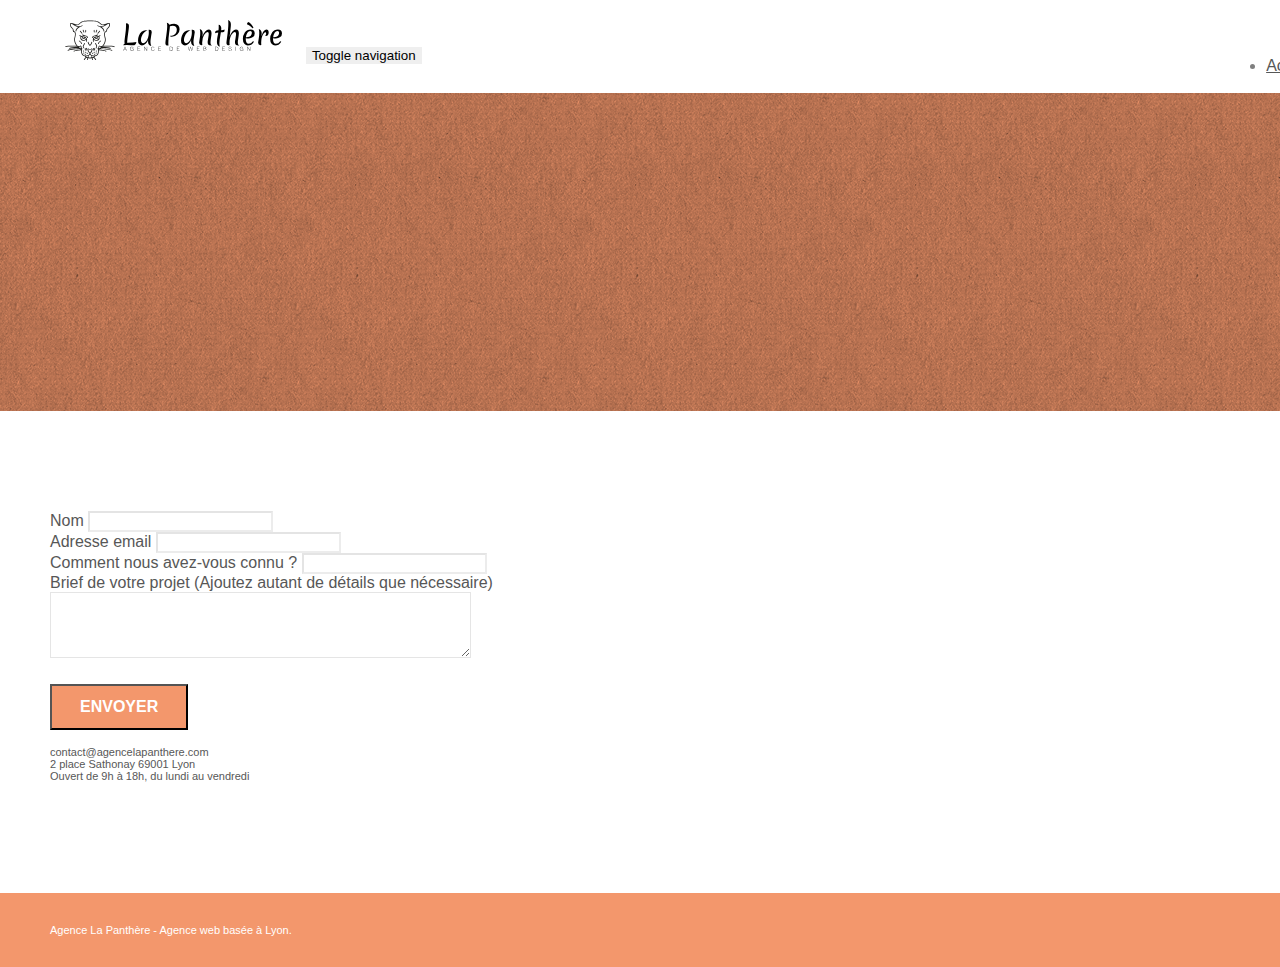
==== page2.html @ b612efb1 "projet4" ====
<!doctype html>
<html lang="Default">
<head>
    <meta charset="utf-8">
    <meta name="keywords" content="">
    <meta name="description" content="">
    <meta name="viewport" content="width=device-width, initial-scale=1.0, viewport-fit=cover">
    <link rel="shortcut icon" type="image/png" href="favicon.jpg">
    
	<link rel="stylesheet" type="text/css" href="./css/bootstrap.min.css">
	<link rel="stylesheet" type="text/css" href="style.css">
	<link rel="stylesheet" type="text/css" href="./css/font-awesome.min.css">
	<link rel="stylesheet" type="text/css" href="./css/et-line.min.css">
	
    
	<script src="./js/jquery-2.1.0.min.js"></script>
	<script src="./js/bootstrap.min.js"></script>
	<script src="./js/blocs.min.js"></script>
	<script src="./js/jqBootstrapValidation.js"></script>
	<script src="./js/formHandler.js"></script>
    <title>page2</title>

    
<!-- Analytics -->
 
<!-- Analytics END -->
    
</head>
<body>
<!-- Principal conteneur -->
<div class="page-container">
    
<!-- bloc-0 -->
<div class="bloc bgc-white l-bloc " id="bloc-0">
	<div class="container bloc-sm">
		<nav class="navbar row">
			<div class="navbar-header">
				<a class="navbar-brand" href="index.html"><img src="img/agence-la-panthere-monochrome.svg" alt="atlanta web design logo" height="40" /></a>
				<button id="nav-toggle" type="button" class="ui-navbar-toggle navbar-toggle" data-toggle="collapse" data-target=".navbar-1">
					<span class="sr-only">Toggle navigation</span><span class="icon-bar"></span><span class="icon-bar"></span><span class="icon-bar"></span>
				</button>
			</div>
			<div class="collapse navbar-collapse navbar-1 special-dropdown-nav">
				<ul class="site-navigation nav navbar-nav">
					<li>
						<a href="index.html">Accueil</a>
					</li>
					<li>
					</li>
					<li>
						<a href="page2.html">page2 &gt;</a>
					</li>
				</ul>
			</div>
		</nav>
	</div>
</div>
<!-- bloc-0 END -->

<!-- bloc-6 -->
<div class="bloc bg-dots-bg bg-repeat bgc-atomic-tangerine d-bloc bloc-bg-texture texture-paper" id="bloc-6">
	<div class="container bloc-lg">
		<div class="row">
			<div class="col-sm-12">
				<h1 class="text-center hero-bloc-text tc-white">
					Parlons web design !
				</h1>
				<p class="text-center mg-lg tc-white tight-width-whitespace">
					Nous sommes ravis que vous souhaitiez collaborer avec notre agence.<br>
					Parlez-nous de votre projet en complétant le formulaire ci-dessous.
				</p>
			</div>
		</div>
	</div>
</div>
<!-- bloc-6 END -->

<!-- bloc-7 -->
<div class="bloc bgc-white l-bloc" id="bloc-7">
	<div class="container bloc-lg">
		<div class="row">
			<div class="col-sm-6">
				<form id="form_1" novalidate success-msg="Your message has been sent." fail-msg="Sorry it seems that our mail server is not responding, Sorry for the inconvenience!">
					<div class="form-group">
						<label>
							Nom
						</label>
						<input id="name" class="form-control" required />
					</div>
					<div class="form-group">
						<label>
							Adresse email
						</label>
						<input id="email" class="form-control" type="email" required />
					</div>
					<div class="form-group">
						<label>
							Comment nous avez-vous connu ?
						</label>
						<input class="form-control" type="email" required id="input_504" />
					</div>
					<div class="form-group">
						<label>
							Brief de votre projet (Ajoutez autant de détails que nécessaire)<br>
						</label><textarea id="message" class="form-control" rows="4" cols="50" required></textarea>
					</div> 
					<button class="bloc-button btn btn-lg btn-block cta-hero btn-atomic-tangerine" type="submit">
						Envoyer
					</button>
				</form>
			</div>
			<div class="col-sm-6">
				<p>
					contact@agencelapanthere.com<br>2 place Sathonay 69001 Lyon<br>Ouvert de 9h à 18h, du lundi au vendredi<br>
				</p>
			</div>
		</div>
	</div>
</div>
<!-- bloc-7 END -->

<!-- ScrollToTop Button -->
<a class="bloc-button btn btn-d scrollToTop" onclick="scrollToTarget('1')"><span class="fa fa-chevron-up"></span></a>
<!-- ScrollToTop Button END-->


<!-- Footer - bloc-8 -->
<div class="bloc bgc-atomic-tangerine d-bloc" id="bloc-8">
	<div class="container bloc-sm">
		<div class="row">
			<div class="col-sm-12">
				<p class="text-center white">
					Agence La Panthère - Agence web basée à Lyon.<br>
				</p>
				<div class="row row-no-gutters social">
					<div class="col-sm-3">
						<div class="text-center">
							<a class="social" href="index.html"><span class="fa fa-twitter icon-md"></span></a>
						</div>
					</div>
					<div class="col-sm-3">
						<div class="text-center">
							<a class="social" href="index.html"><span class="fa fa-facebook icon-md"></span></a>
						</div>
					</div>
					<div class="col-sm-3">
						<div class="text-center">
							<a class="social" href="index.html"><span class="fa fa-dribbble icon-md"></span></a>
						</div>
					</div>
					<div class="col-sm-3">
						<div class="text-center">
							<a class="social" href="index.html"><span class="fa fa-instagram icon-md"></span></a>
						</div>
					</div>
				</div>
			</div>
		</div>
	</div>
</div>
<!-- Footer - bloc-8 END -->

</div>
<!-- Principal conteneur END -->
    

</body>
</html>
---- style.css ----
body {
    margin: 0;
    padding: 0;
    background: #FFF;
    overflow-x: hidden;
    -webkit-font-smoothing: antialiased;
    -moz-osx-font-smoothing: grayscale;
}

a,
button {
    transition: all .3s ease-in-out;
    outline: none!important;
}

a:hover {
    text-decoration: none;
    cursor: pointer;
}

#page-loading-blocs-notifaction {
    position: fixed;
    top: 0;
    bottom: 0;
    width: 100%;
    z-index: 100000;
    background: #FFFFFF url("img/pageload-spinner.gif") no-repeat center center;
}

.bloc {
    width: 100%;
    clear: both;
    background: 50% 50% no-repeat;
    padding: 0 50px;
    -webkit-background-size: cover;
    -moz-background-size: cover;
    -o-background-size: cover;
    background-size: cover;
    position: relative;
}

.bloc .container {
    padding-left: 0;
    padding-right: 0;
}

.bloc-lg {
    padding: 100px 50px;
}

.bloc-md {
    padding: 50px;
}

.bloc-sm {
    padding: 20px 50px;
}

.bg-center,
.bg-l-edge,
.bg-r-edge,
.bg-t-edge,
.bg-b-edge,
.bg-tl-edge,
.bg-bl-edge,
.bg-tr-edge,
.bg-br-edge,
.bg-repeat {
    -webkit-background-size: auto!important;
    -moz-background-size: auto!important;
    -o-background-size: auto!important;
    background-size: auto!important;
}

.bg-repeat {
    background: repeat;
}

.bg-t-edge {
    background: top no-repeat;
}

.bloc-bg-texture::before {
    content: "";
    background-size: 2px 2px;
    position: absolute;
    top: 0;
    bottom: 0;
    left: 0;
    right: 0;
}

.texture-paper::before {
    background: url("img/texture-paper.png");
    background-size: 280px 280px;
}

.b-parallax {
    background-attachment: fixed;
}

.d-bloc {
    color: rgba(255, 255, 255, .7);
}

.d-bloc button:hover {
    color: rgba(255, 255, 255, .9);
}

.d-bloc .icon-round,
.d-bloc .icon-square,
.d-bloc .icon-rounded,
.d-bloc .icon-semi-rounded-a,
.d-bloc .icon-semi-rounded-b {
    border-color: rgba(255, 255, 255, .9);
}

.d-bloc .divider-h span {
    border-color: rgba(255, 255, 255, .2);
}

.d-bloc .a-btn,
.d-bloc .navbar a,
.d-bloc .navbar-brand,
.d-bloc a .icon-sm,
.d-bloc a .icon-md,
.d-bloc a .icon-lg,
.d-bloc a .icon-xl,
.d-bloc h1 a,
.d-bloc h2 a,
.d-bloc h3 a,
.d-bloc h4 a,
.d-bloc h5 a,
.d-bloc h6 a,
.d-bloc p a {
    color: rgba(255, 255, 255, .6);
}

.d-bloc .a-btn:hover,
.d-bloc .navbar a:hover,
.d-bloc .navbar-brand:hover,
.d-bloc a:hover .icon-sm,
.d-bloc a:hover .icon-md,
.d-bloc a:hover .icon-lg,
.d-bloc a:hover .icon-xl,
.d-bloc h1 a:hover,
.d-bloc h2 a:hover,
.d-bloc h3 a:hover,
.d-bloc h4 a:hover,
.d-bloc h5 a:hover,
.d-bloc h6 a:hover,
.d-bloc p a:hover {
    color: rgba(255, 255, 255, 1);
}

.d-bloc .navbar-toggle .icon-bar {
    background: rgba(255, 255, 255, 1);
}

.d-bloc .btn-wire,
.d-bloc .btn-wire:hover {
    color: rgba(255, 255, 255, 1);
    border-color: rgba(255, 255, 255, 1);
}

.d-bloc .panel {
    color: rgba(0, 0, 0, .5);
}

.d-bloc .panel button:hover {
    color: rgba(0, 0, 0, .7);
}

.d-bloc .panel icon {
    border-color: rgba(0, 0, 0, .7);
}

.d-bloc .panel .divider-h span {
    border-color: rgba(0, 0, 0, .1);
}

.d-bloc .panel .a-btn {
    color: rgba(0, 0, 0, .6);
}

.d-bloc .panel .a-btn:hover {
    color: rgba(0, 0, 0, 1);
}

.d-bloc .panel .btn-wire,
.d-bloc .panel .btn-wire:hover {
    color: rgba(0, 0, 0, .7);
    border-color: rgba(0, 0, 0, .3);
}

.d-bloc .panel,
.l-bloc {
    color: rgba(0, 0, 0, .5);
}

.d-bloc .panel button:hover,
.l-bloc button:hover {
    color: rgba(0, 0, 0, .7);
}

.l-bloc .icon-round,
.l-bloc .icon-square,
.l-bloc .icon-rounded,
.l-bloc .icon-semi-rounded-a,
.l-bloc .icon-semi-rounded-b {
    border-color: rgba(0, 0, 0, .7);
}

.d-bloc .panel .divider-h span,
.l-bloc .divider-h span {
    border-color: rgba(0, 0, 0, .1);
}

.d-bloc .panel .a-btn,
.l-bloc .a-btn,
.l-bloc .navbar a,
.l-bloc .navbar-brand,
.l-bloc a .icon-sm,
.l-bloc a .icon-md,
.l-bloc a .icon-lg,
.l-bloc a .icon-xl,
.l-bloc h1 a,
.l-bloc h2 a,
.l-bloc h3 a,
.l-bloc h4 a,
.l-bloc h5 a,
.l-bloc h6 a,
.l-bloc p a {
    color: rgba(0, 0, 0, .6);
}

.d-bloc .panel .a-btn:hover,
.l-bloc .a-btn:hover,
.l-bloc .navbar a:hover,
.l-bloc .navbar-brand:hover,
.l-bloc a:hover .icon-sm,
.l-bloc a:hover .icon-md,
.l-bloc a:hover .icon-lg,
.l-bloc a:hover .icon-xl,
.l-bloc h1 a:hover,
.l-bloc h2 a:hover,
.l-bloc h3 a:hover,
.l-bloc h4 a:hover,
.l-bloc h5 a:hover,
.l-bloc h6 a:hover,
.l-bloc p a:hover {
    color: rgba(0, 0, 0, 1);
}

.l-bloc .navbar-toggle .icon-bar {
    color: rgba(0, 0, 0, .6);
}

.d-bloc .panel .btn-wire,
.d-bloc .panel .btn-wire:hover,
.l-bloc .btn-wire,
.l-bloc .btn-wire:hover {
    color: rgba(0, 0, 0, .7);
    border-color: rgba(0, 0, 0, .3);
}

.voffset {
    margin-top: 30px;
}

.voffset-lg {
    margin-top: 80px;
}

.row-no-gutters {
    margin-right: 0;
    margin-left: 0;
}

.row.row-no-gutters > [class^="col-"],
.row.row-no-gutters > [class*=" col-"] {
    padding-right: 0;
    padding-left: 0;
}

#bloc-1-hero h1 {
    font-size: 32px;
}

.navbar {
    margin-bottom: 0;
    z-index: 1;
}

.navbar-brand {
    height: auto;
    padding: 3px 15px;
    font-size: 25px;
    font-weight: normal;
    font-weight: 600;
    line-height: 44px;
}

.navbar-brand img {
    max-height: 200px;
    margin: 0 5px 0 0;
    display: inline;
}

.navbar-brand img[src$=svg] {
    min-width: 100px;
}

.nav-center .navbar-brand img {
    margin: 0;
}

.navbar .nav {
    padding-top: 2px;
    margin-right: -16px;
    float: right;
    z-index: 1;
}

.nav > li {
    float: left;
    margin-top: 4px;
    font-size: 16px;
}

.navbar-nav .open .dropdown-menu > li > a {
    text-align: inherit;
}

.nav > li a:hover,
.nav > li a:focus {
    background: transparent;
}

.navbar-toggle {
    margin: 10px 10px 0 0;
    border: 0px;
}

.navbar-toggle:hover {
    background: transparent!important;
}

.navbar-toggle .icon-bar {
    background-color: rgba(0, 0, 0, .5);
    width: 26px;
}

.nav-invert .navbar .nav {
    float: left;
}

.nav-invert .navbar-header,
.nav-invert .navbar-brand {
    float: right;
    position: relative;
    z-index: 2;
}

@media (min-width: 768px) {
    .site-navigation {
        position: absolute;
        top: 50%;
        right: 20px;
        transform: translate(0, -50%);
        -webkit-transform: translateY(-50%);
    }
    .nav > li .dropdown-menu a,
    .nav > li .dropdown-menu a:hover {
        color: #484848;
    }
    .nav-invert .site-navigation {
        left: 0;
        right: 0;
    }
    .nav-center {
        text-align: center;
    }
    .nav-center .navbar-header {
        width: 100%;
    }
    .nav-center .navbar-header,
    .nav-center .navbar-brand,
    .nav-center .nav > li {
        float: none;
        display: inline-block;
    }
    .nav-center .site-navigation {
        position: relative;
        width: 100%;
        right: 0;
        margin-right: 0px;
        margin-top: 20px;
    }
    .nav-center.mini-nav .navbar-toggle {
        float: none;
        margin: 10px auto 0;
    }
}

.nav > li > .dropdown a {
    background: none!important;
    display: block;
    padding: 14px 15px;
}

nav .caret {
    margin: 0 5px;
}

.dropdown-menu .dropdown-menu {
    top: -8px;
    left: 100%;
}

.dropdown-menu .dropmenu-flow-right {
    top: 100%;
    left: 0;
    margin-left: -1px;
    border-top-left-radius: 0;
    border-top-right-radius: 0;
}

.dropdown-menu .dropdown span {
    border: 4px solid black;
    border-top-color: transparent;
    border-right-color: transparent;
    border-bottom-color: transparent;
    margin: 6px -5px 0 0!important;
    float: right;
}

.mg-md {
    margin-top: 10px;
    margin-bottom: 20px;
}

.mg-lg {
    margin-top: 10px;
    margin-bottom: 40px;
}

.btn {
    margin: 0 5px 5px 0;
}

.btn.pull-right {
    margin: 0 0 5px 5px;
}

.btn-d,
.btn-d:hover,
.btn-d:focus {
    color: #FFF;
    background: rgba(0, 0, 0, .3);
}

button {
    outline: none!important;
}

.btn-rd {
    border-radius: 40px;
}

.btn-clean {
    border: 1px solid rgba(0, 0, 0, .08);
    border-bottom-color: rgba(0, 0, 0, .1);
    text-shadow: 0 1px 0 rgba(0, 0, 1, .1);
    box-shadow: 0 1px 3px rgba(0, 0, 1, .25), inset 0 1px 0 0 rgba(255, 255, 255, .15);
}

.icon-md {
    font-size: 30px!important;
}

.icon-lg {
    font-size: 60px!important;
}

.sm-shadow {
    text-shadow: 0 1px 2px rgba(0, 0, 0, .3);
}

.panel-sq,
.panel-sq .panel-heading,
.panel-sq .panel-footer {
    border-radius: 0;
}

.panel-rd {
    border-radius: 30px;
}

.panel-rd .panel-heading {
    border-radius: 29px 29px 0 0;
}

.panel-rd .panel-footer {
    border-radius: 0 0 29px 29px;
}

.form-control {
    border-color: rgba(0, 0, 0, .1);
    box-shadow: none;
}

.scrollToTop {
    width: 40px;
    height: 40px;
    position: fixed;
    bottom: 20px;
    right: 20px;
    opacity: 0;
    z-index: 500;
    transition: all .3s ease-in-out;
}

.scrollToTop span {
    margin-top: 6px;
}

.showScrollTop {
    font-size: 14px;
    opacity: 1;
}

a[data-lightbox] {
    position: relative;
    display: block;
    text-align: center;
}

a[data-lightbox]:hover::before {
    content: "+";
    font-family: "HelveticaNeue-Light", "Helvetica Neue Light", "Helvetica Neue", Helvetica, Arial;
    font-size: 32px;
    width: 50px;
    height: 50px;
    margin-left: -25px;
    border-radius: 50%;
    background: rgba(0, 0, 0, .6);
    color: #FFF;
    font-weight: 100;
    z-index: 1;
    position: absolute;
    top: 50%;
    transform: translateY(-50%);
    -webkit-transform: translateY(-50%);
}

a[data-lightbox]:hover img {
    opacity: 0.6;
    -webkit-animation-fill-mode: none;
    animation-fill-mode: none;
}

#lightbox-modal {
    display: flex;
    align-items: center;
}

#lightbox-modal .modal-dialog {
    width: 90%;
    max-width: 900px;
    margin: 0 auto 0;
}

#lightbox-modal .modal-dialog img {
    max-height: 90vh;
    margin: 0 auto;
}

.lightbox-caption {
    padding: 20px;
    color: #FFF;
    background: rgba(0, 0, 0, .5);
    position: absolute;
    left: 15px;
    right: 15px;
    bottom: 5px;
}

.close-lightbox {
    color: #FFF;
    font-size: 30px;
    position: absolute;
    top: 20px;
    right: 20px;
    z-index: 20;
    background: rgba(0, 0, 0, .5);
    border: none;
    line-height: 30px;
    padding: 0 9px 5px;
    opacity: 0.3;
}

.close-lightbox:hover,
.next-lightbox:hover,
.prev-lightbox:hover {
    opacity: 1.0;
    color: #FFF;
}

.next-lightbox,
.prev-lightbox {
    font-size: 20px;
    color: rgba(255, 255, 255, .9);
    background: rgba(0, 0, 0, .5);
    transition: all .2s ease-in-out;
    position: absolute;
    top: 45%;
    z-index: 1;
    opacity: 0.4;
}

.next-lightbox {
    padding: 6px 8px 1px 13px;
    right: 25px;
}

.prev-lightbox {
    padding: 6px 13px 1px 10px;
    left: 25px;
}

.snapshot-lb .modal-body {
    padding-bottom: 45px;
}

.snapshot-lb .lightbox-caption {
    padding: 0;
    color: rgba(0, 0, 0, .5);
    background: none;
}

h1,
h2,
h3,
h4,
h5,
h6,
p,
label,
.btn,
a {
    font-family: "helvetica";
    font-weight: 400;
    color: #575757!important;
}

.container {
    max-width: 1000px;
}

.hero-bloc-text {
    font-size: 38px;
}

.hero-bloc-text-sub {
    font-size: 36px;
}

.statement-bloc-text {
    line-height: 26px;
    font-style: italic;
    font-size: 20px;
    text-align: center;
    font-weight: lighter;
    max-width: 520px;
    margin: auto auto auto auto;
}

p {
    font-size: 11px;
}

.tight-width-whitespace {
    max-width: 600px;
    margin: auto auto auto auto;
}

.h1 {
    font-size: 20px;
    font-family: "Open Sans";
}

.cta-hero {
    margin-top: 22px;
    color: #FFFFFF!important;
    text-transform: uppercase;
    padding: 12px 28px 12px 28px;
    font-size: 16px;
    font-weight: 700;
}

.social {
    max-width: 400px;
    margin: auto auto auto auto;
}

h2 {
    font-size: 22px;
    line-height: 1.4em;
}

h3 {
    font-size: 15px;
    text-transform: uppercase;
    font-weight: 700;
    color: #333333!important;
}

.med-width-whitespace {
    max-width: 800px;
    margin: auto auto auto auto;
    box-shadow: 0px 0px 0px #000000;
}

h1 {
    color: #333333!important;
}

h4 {
    color: #333333!important;
}

.icons {
    margin-bottom: 14px;
    margin-top: 24px;
}

.white {
    color: #FFFFFF!important;
}

.portfolio-thumb {
    margin-bottom: 24px;
}

.portfolio-row {
    margin-bottom: 44px;
    margin-top: 50px;
}

.avatar {
    box-shadow: 0px 4px 9px rgba(0, 0, 0, 0.3);
}

.black-background {
    background-color: rgba(165, 147, 99, 0.7);
    padding: 40px 40px 40px 40px;
}

.bold-link {
    font-weight: 900;
    text-decoration: underline!important;
}

.bgc-white {
    background-color: #FFFFFF;
}

.bgc-dark-slate-blue {
    background-color: #364577;
}

.bgc-atomic-tangerine {
    background-color: #F3976C;
}

.tc-white {
    color: #F3976C!important;
}

.btn-atomic-tangerine {
    background: #F3976C;
    color: #FFFFFF!important;
}

.btn-atomic-tangerine:hover {
    background: #c27956!important;
    color: #FFFFFF!important;
}

.ltc-white {
    color: #FFFFFF!important;
}

.ltc-white:hover {
    color: #cccccc!important;
}

.ltc-atomic-tangerine {
    color: #F3976C!important;
}

.ltc-atomic-tangerine:hover {
    color: #c27956!important;
}

.icon-dark-slate-blue {
    color: #364577!important;
    border-color: #364577!important;
}

.bg-dots-bg {
    background-image: url("img/dots-bg.png");
}

.bg-lines-h2-bg {
    background-image: url("img/lines-h2-bg.png");
}

.bg-banniere {
    background-image: url("img/agence-la-panthere.jpg");
}

.bg-presentation {
    background-image: url("img/image-de-presentation.bmp");
}

@media (max-width: 1024px) {
    .bloc {
        padding-left: 20px;
        padding-right: 20px;
    }
    .bloc.full-width-bloc,
    .bloc-tile-2.full-width-bloc .container,
    .bloc-tile-3.full-width-bloc .container,
    .bloc-tile-4.full-width-bloc .container {
        padding-left: 0;
        padding-right: 0;
    }
}

@media (max-width: 992px) and (min-width: 768px) {
    .navbar .nav {
        max-width: 80%
    }
    .nav-center.navbar .nav {
        max-width: 100%
    }
}

@media only screen and (min-device-width: 768px) and (max-device-width: 1024px) and (orientation: landscape) {
    .b-parallax {
        background-attachment: scroll;
    }
}

@media only screen and (min-device-width: 1024px) and (max-device-width: 1366px) and (-webkit-min-device-pixel-ratio: 1.5) {
    .b-parallax {
        background-attachment: scroll;
    }
}

@media (max-width: 991px) {
    .container {
        width: 100%;
    }
    .b-parallax {
        background-attachment: scroll;
    }
    .page-container,
    #hero-bloc {
        overflow-x: hidden;
        position: relative;
    }
    .bloc {
        padding-left: constant(safe-area-inset-left);
        padding-right: constant(safe-area-inset-right);
    }
    .bloc-group,
    .bloc-group .bloc {
        display: block;
        width: 100%;
    }
    .bloc-fill-screen .fill-bloc-top-edge,
    .bloc-fill-screen .fill-bloc-bottom-edge {
        padding: 0 20px;
        padding-left: constant(safe-area-inset-left);
        padding-right: constant(safe-area-inset-right);
    }
}

@media (max-width: 767px) {
    .page-container {
        overflow-x: hidden;
        position: relative;
    }
    h1,
    h2,
    h3,
    h4,
    h5,
    h6,
    p,
    #disqus_thread {
        padding-left: 10px!important;
        padding-right: 10px!important;
    }
    .b-parallax {
        background-attachment: scroll;
    }
    .navbar .nav {
        padding-top: 0;
        border-top: 1px solid rgba(0, 0, 0, .2);
        float: none!important;
    }
    .navbar.row {
        margin-left: 0;
        margin-right: 0;
    }
    .site-navigation {
        position: inherit;
        transform: none;
        -webkit-transform: none;
        -ms-transform: none;
    }
    .nav > li {
        margin-top: 0;
        border-bottom: 1px solid rgba(0, 0, 0, .1);
        background: rgba(0, 0, 0, .05);
        text-align: left;
        padding-left: 15px;
        width: 100%;
    }
    .nav > li:hover {
        background: rgba(0, 0, 0, .08);
    }
    .dropdown .dropdown a .caret {
        float: none;
        margin: 5px 0 0 10px!important;
        border: 4px solid black;
        border-bottom-color: transparent;
        border-right-color: transparent;
        border-left-color: transparent;
    }
    #hero-bloc .navbar .nav {
        background: rgba(0, 0, 0, .8);
    }
    #hero-bloc .navbar .nav a {
        color: rgba(255, 255, 255, .6);
    }
    .hero {
        padding: 50px 0;
    }
    .hero-nav {
        left: -1px;
        right: -1px;
    }
    .navbar-collapse {
        padding: 0;
        overflow-x: hidden;
        -webkit-box-shadow: none;
        box-shadow: none;
    }
    .navbar-brand img {
        max-height: 40px;
        width: auto;
    }
    .nav-invert .navbar-header {
        float: none;
        width: 100%;
    }
    .nav-invert .navbar-toggle {
        float: left;
        margin-left: 10px;
    }
    .bloc {
        padding-left: 0;
        padding-right: 0;
    }
    .bloc-xxl,
    .bloc-xl,
    .bloc-lg {
        padding: 40px 0;
    }
    .bloc-sm,
    .bloc-md {
        padding-left: 0;
        padding-right: 0;
    }
    .bloc-tile-2 .container,
    .bloc-tile-3 .container,
    .bloc-tile-4 .container,
    .bloc-fill-screen .fill-bloc-top-edge,
    .bloc-fill-screen .fill-bloc-bottom-edge {
        padding-left: 0;
        padding-right: 0;
    }
    .a-block {
        padding: 0 10px;
    }
    .btn-dwn {
        display: none;
    }
    .voffset {
        margin-top: 5px;
    }
    .voffset-md {
        margin-top: 20px;
    }
    .voffset-lg {
        margin-top: 30px;
    }
    form {
        padding: 5px;
    }
    .close-lightbox {
        display: inline-block;
    }
    .blocsapp-device-iphone5 {
        background-size: 216px 425px;
        padding-top: 60px;
        width: 216px;
        height: 425px;
    }
    .blocsapp-device-iphone5 img {
        width: 180px;
        height: 320px;
    }
}

@media (max-width: 400px) {
    .bloc {
        padding-left: 0;
        padding-right: 0;
    }
}

@media (max-width: 767px) {
    .bloc-mob-center-text {
        text-align: center;
    }
}
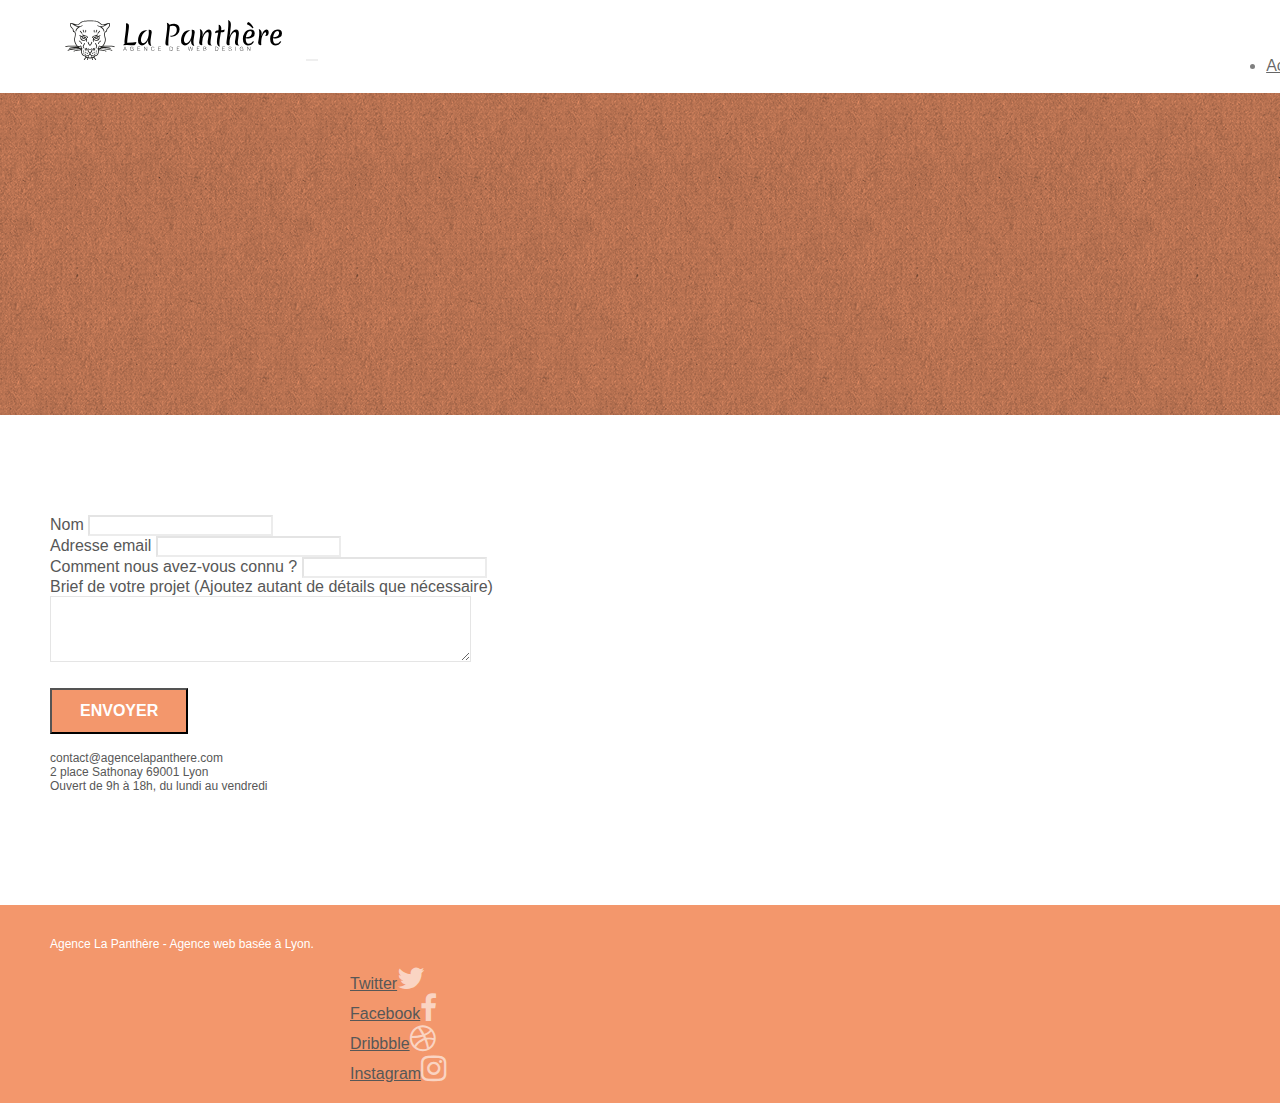
==== commit 541fdb39: "7/10 modif" ====
--- a/page2.html
+++ b/page2.html
@@ -1,9 +1,9 @@
 <!doctype html>
-<html lang="Default">
+<html lang="fr">
 <head>
     <meta charset="utf-8">
     <meta name="keywords" content="">
-    <meta name="description" content="">
+    <meta name="description" content="Page dédier au renseignement, si vous souhaitez nous contacter pour un projet">
     <meta name="viewport" content="width=device-width, initial-scale=1.0, viewport-fit=cover">
     <link rel="shortcut icon" type="image/png" href="favicon.jpg">
     
@@ -11,7 +11,7 @@
 	<link rel="stylesheet" type="text/css" href="style.css">
 	<link rel="stylesheet" type="text/css" href="./css/font-awesome.min.css">
 	<link rel="stylesheet" type="text/css" href="./css/et-line.min.css">
-	
+	<link rel="stylesheet" href="https://cdnjs.cloudflare.com/ajax/libs/font-awesome/4.7.0/css/font-awesome.min.css">
     
 	<script src="./js/jquery-2.1.0.min.js"></script>
 	<script src="./js/bootstrap.min.js"></script>
@@ -84,25 +84,29 @@
 					<div class="form-group">
 						<label>
 							Nom
+							<input id="name" class="form-control" required />
 						</label>
-						<input id="name" class="form-control" required />
+						
 					</div>
 					<div class="form-group">
 						<label>
 							Adresse email
+							<input id="email" class="form-control" type="email" required />
 						</label>
-						<input id="email" class="form-control" type="email" required />
+						
 					</div>
 					<div class="form-group">
 						<label>
 							Comment nous avez-vous connu ?
+							<input class="form-control" type="email" required id="input_504" />
 						</label>
-						<input class="form-control" type="email" required id="input_504" />
+						
 					</div>
 					<div class="form-group">
 						<label>
 							Brief de votre projet (Ajoutez autant de détails que nécessaire)<br>
-						</label><textarea id="message" class="form-control" rows="4" cols="50" required></textarea>
+							<textarea id="message" class="form-control" rows="4" cols="50" required></textarea>
+						</label>
 					</div> 
 					<button class="bloc-button btn btn-lg btn-block cta-hero btn-atomic-tangerine" type="submit">
 						Envoyer
@@ -120,7 +124,7 @@
 <!-- bloc-7 END -->
 
 <!-- ScrollToTop Button -->
-<a class="bloc-button btn btn-d scrollToTop" onclick="scrollToTarget('1')"><span class="fa fa-chevron-up"></span></a>
+<a class="bloc-button btn btn-d scrollToTop" href="page2.html" scrollToTarget('1')"><span class="fa fa-chevron-up"></span></a>
 <!-- ScrollToTop Button END-->
 
 
@@ -135,22 +139,22 @@
 				<div class="row row-no-gutters social">
 					<div class="col-sm-3">
 						<div class="text-center">
-							<a class="social" href="index.html"><span class="fa fa-twitter icon-md"></span></a>
+							<a class="social" href="index.html">Twitter<span class="fa fa-twitter icon-md"></span></a>
 						</div>
 					</div>
 					<div class="col-sm-3">
 						<div class="text-center">
-							<a class="social" href="index.html"><span class="fa fa-facebook icon-md"></span></a>
+							<a class="social" href="index.html">Facebook<span class="fa fa-facebook icon-md"></span></a>
 						</div>
 					</div>
 					<div class="col-sm-3">
 						<div class="text-center">
-							<a class="social" href="index.html"><span class="fa fa-dribbble icon-md"></span></a>
+							<a class="social" href="index.html">Dribbble<span class="fa fa-dribbble icon-md"></span></a>
 						</div>
 					</div>
 					<div class="col-sm-3">
 						<div class="text-center">
-							<a class="social" href="index.html"><span class="fa fa-instagram icon-md"></span></a>
+							<a class="social" href="index.html">Instagram<span class="fa fa-instagram icon-md"></span></a>
 						</div>
 					</div>
 				</div>
--- a/style.css
+++ b/style.css
@@ -271,7 +271,15 @@
 .voffset-lg {
     margin-top: 80px;
 }
-
+.col-sm-4{
+    color: #800000;
+}
+.col-sm-4 ul li{
+    margin: 8px;
+}
+.col-sm-4 ul li a{
+    color: #800000;
+}
 .row-no-gutters {
     margin-right: 0;
     margin-left: 0;
@@ -651,7 +659,7 @@
 a {
     font-family: "helvetica";
     font-weight: 400;
-    color: #575757!important;
+    color: #575757;
 }
 
 .container {
@@ -677,7 +685,7 @@
 }
 
 p {
-    font-size: 11px;
+    font-size: 12px;
 }
 
 .tight-width-whitespace {
@@ -738,7 +746,7 @@
 .white {
     color: #FFFFFF!important;
 }
-
+.text-center
 .portfolio-thumb {
     margin-bottom: 24px;
 }
@@ -780,12 +788,12 @@
 
 .btn-atomic-tangerine {
     background: #F3976C;
-    color: #FFFFFF!important;
+    color: #120404;
 }
 
 .btn-atomic-tangerine:hover {
     background: #c27956!important;
-    color: #FFFFFF!important;
+    color: #120404;
 }
 
 .ltc-white {
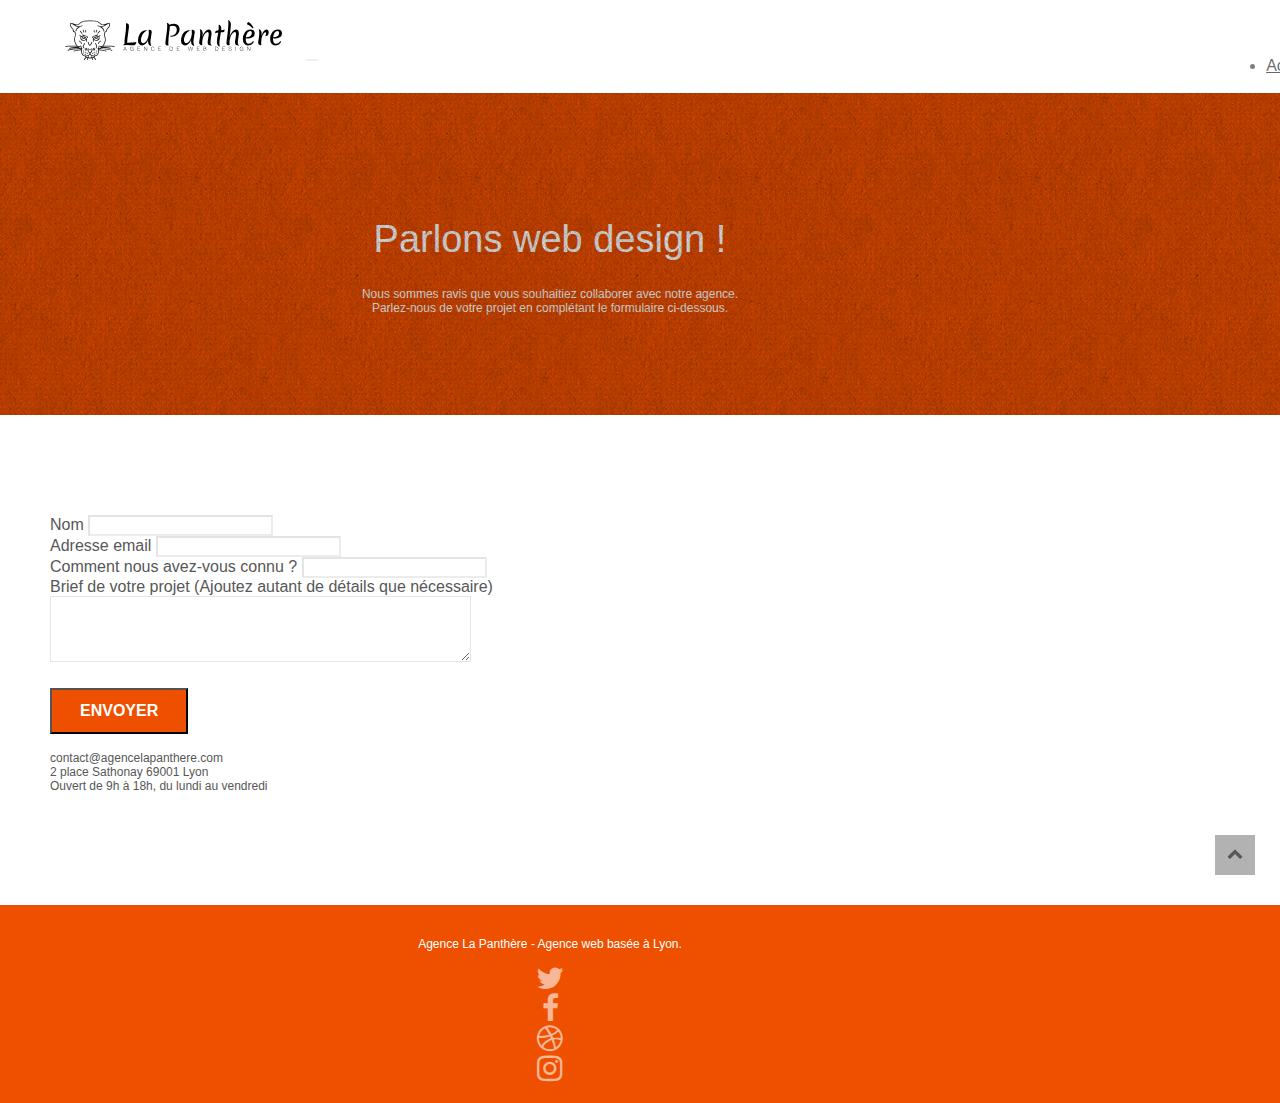
==== commit 5d3b1e39: "8/10" ====
--- a/page2.html
+++ b/page2.html
@@ -35,7 +35,7 @@
 	<div class="container bloc-sm">
 		<nav class="navbar row">
 			<div class="navbar-header">
-				<a class="navbar-brand" href="index.html"><img src="img/agence-la-panthere-monochrome.svg" alt="atlanta web design logo" height="40" /></a>
+				<a class="navbar-brand" href="index.html"><img src="img/agence-la-panthere-monochrome.svg" alt="Lyon web design logo" height="40" /></a>
 				<button id="nav-toggle" type="button" class="ui-navbar-toggle navbar-toggle" data-toggle="collapse" data-target=".navbar-1">
 					<span class="sr-only">Toggle navigation</span><span class="icon-bar"></span><span class="icon-bar"></span><span class="icon-bar"></span>
 				</button>
@@ -44,8 +44,6 @@
 				<ul class="site-navigation nav navbar-nav">
 					<li>
 						<a href="index.html">Accueil</a>
-					</li>
-					<li>
 					</li>
 					<li>
 						<a href="page2.html">page2 &gt;</a>
@@ -80,7 +78,7 @@
 	<div class="container bloc-lg">
 		<div class="row">
 			<div class="col-sm-6">
-				<form id="form_1" novalidate success-msg="Your message has been sent." fail-msg="Sorry it seems that our mail server is not responding, Sorry for the inconvenience!">
+				<form id="form_1" novalidate data-success-msg="Votre message a été envoyé." data-fail-msg="Désolé il semble que notre serveur mail ne réponds pas, désolé pour l'inconvénience!">
 					<div class="form-group">
 						<label>
 							Nom
@@ -124,7 +122,7 @@
 <!-- bloc-7 END -->
 
 <!-- ScrollToTop Button -->
-<a class="bloc-button btn btn-d scrollToTop" href="page2.html" scrollToTarget('1')"><span class="fa fa-chevron-up"></span></a>
+<a class="bloc-button btn btn-d scrollToTop" href="page2.html" onclick="scrollToTarget('1')" title="Top"><span class="fa fa-chevron-up"></span></a>
 <!-- ScrollToTop Button END-->
 
 
@@ -139,22 +137,22 @@
 				<div class="row row-no-gutters social">
 					<div class="col-sm-3">
 						<div class="text-center">
-							<a class="social" href="index.html">Twitter<span class="fa fa-twitter icon-md"></span></a>
+							<a class="social" href="index.html" title="Twitter"><span class="fa fa-twitter icon-md"></span></a>
 						</div>
 					</div>
 					<div class="col-sm-3">
 						<div class="text-center">
-							<a class="social" href="index.html">Facebook<span class="fa fa-facebook icon-md"></span></a>
+							<a class="social" href="index.html" title="Facebook"><span class="fa fa-facebook icon-md"></span></a>
 						</div>
 					</div>
 					<div class="col-sm-3">
 						<div class="text-center">
-							<a class="social" href="index.html">Dribbble<span class="fa fa-dribbble icon-md"></span></a>
+							<a class="social" href="index.html" title="Dribble"><span class="fa fa-dribbble icon-md"></span></a>
 						</div>
 					</div>
 					<div class="col-sm-3">
 						<div class="text-center">
-							<a class="social" href="index.html">Instagram<span class="fa fa-instagram icon-md"></span></a>
+							<a class="social" href="index.html" title="Instagram"><span class="fa fa-instagram icon-md"></span></a>
 						</div>
 					</div>
 				</div>
--- a/style.css
+++ b/style.css
@@ -280,6 +280,12 @@
 .col-sm-4 ul li a{
     color: #800000;
 }
+.col-xs-12 .citation{
+    font-style: italic;
+}
+.col-xs-12 .auteur{
+    margin-top: 0;
+}
 .row-no-gutters {
     margin-right: 0;
     margin-left: 0;
@@ -524,13 +530,14 @@
     position: fixed;
     bottom: 20px;
     right: 20px;
-    opacity: 0;
+    opacity: 1;
     z-index: 500;
     transition: all .3s ease-in-out;
 }
 
 .scrollToTop span {
-    margin-top: 6px;
+    margin-top: 10px;
+    margin-left: 12px;
 }
 
 .showScrollTop {
@@ -746,9 +753,13 @@
 .white {
     color: #FFFFFF!important;
 }
-.text-center
+.text-center{
+    text-align: center;
+}
 .portfolio-thumb {
     margin-bottom: 24px;
+    width: 100%;
+    height: 100%;
 }
 
 .portfolio-row {
@@ -779,15 +790,15 @@
 }
 
 .bgc-atomic-tangerine {
-    background-color: #F3976C;
+    background-color: #ef5000;
 }
 
 .tc-white {
-    color: #F3976C!important;
+    color: #FFFFFF!important;
 }
 
 .btn-atomic-tangerine {
-    background: #F3976C;
+    background: #ef5000;
     color: #120404;
 }
 
@@ -805,7 +816,7 @@
 }
 
 .ltc-atomic-tangerine {
-    color: #F3976C!important;
+    color: #ef5000!important;
 }
 
 .ltc-atomic-tangerine:hover {
@@ -856,13 +867,13 @@
     }
 }
 
-@media only screen and (min-device-width: 768px) and (max-device-width: 1024px) and (orientation: landscape) {
+@media only screen and (min-width: 768px) and (max-width: 1024px) and (orientation: landscape) {
     .b-parallax {
         background-attachment: scroll;
     }
 }
 
-@media only screen and (min-device-width: 1024px) and (max-device-width: 1366px) and (-webkit-min-device-pixel-ratio: 1.5) {
+@media only screen and (min-width: 1024px) and (max-width: 1366px) and (-webkit-min-device-pixel-ratio: 1.5) {
     .b-parallax {
         background-attachment: scroll;
     }
@@ -880,10 +891,6 @@
         overflow-x: hidden;
         position: relative;
     }
-    .bloc {
-        padding-left: constant(safe-area-inset-left);
-        padding-right: constant(safe-area-inset-right);
-    }
     .bloc-group,
     .bloc-group .bloc {
         display: block;
@@ -892,8 +899,6 @@
     .bloc-fill-screen .fill-bloc-top-edge,
     .bloc-fill-screen .fill-bloc-bottom-edge {
         padding: 0 20px;
-        padding-left: constant(safe-area-inset-left);
-        padding-right: constant(safe-area-inset-right);
     }
 }
 
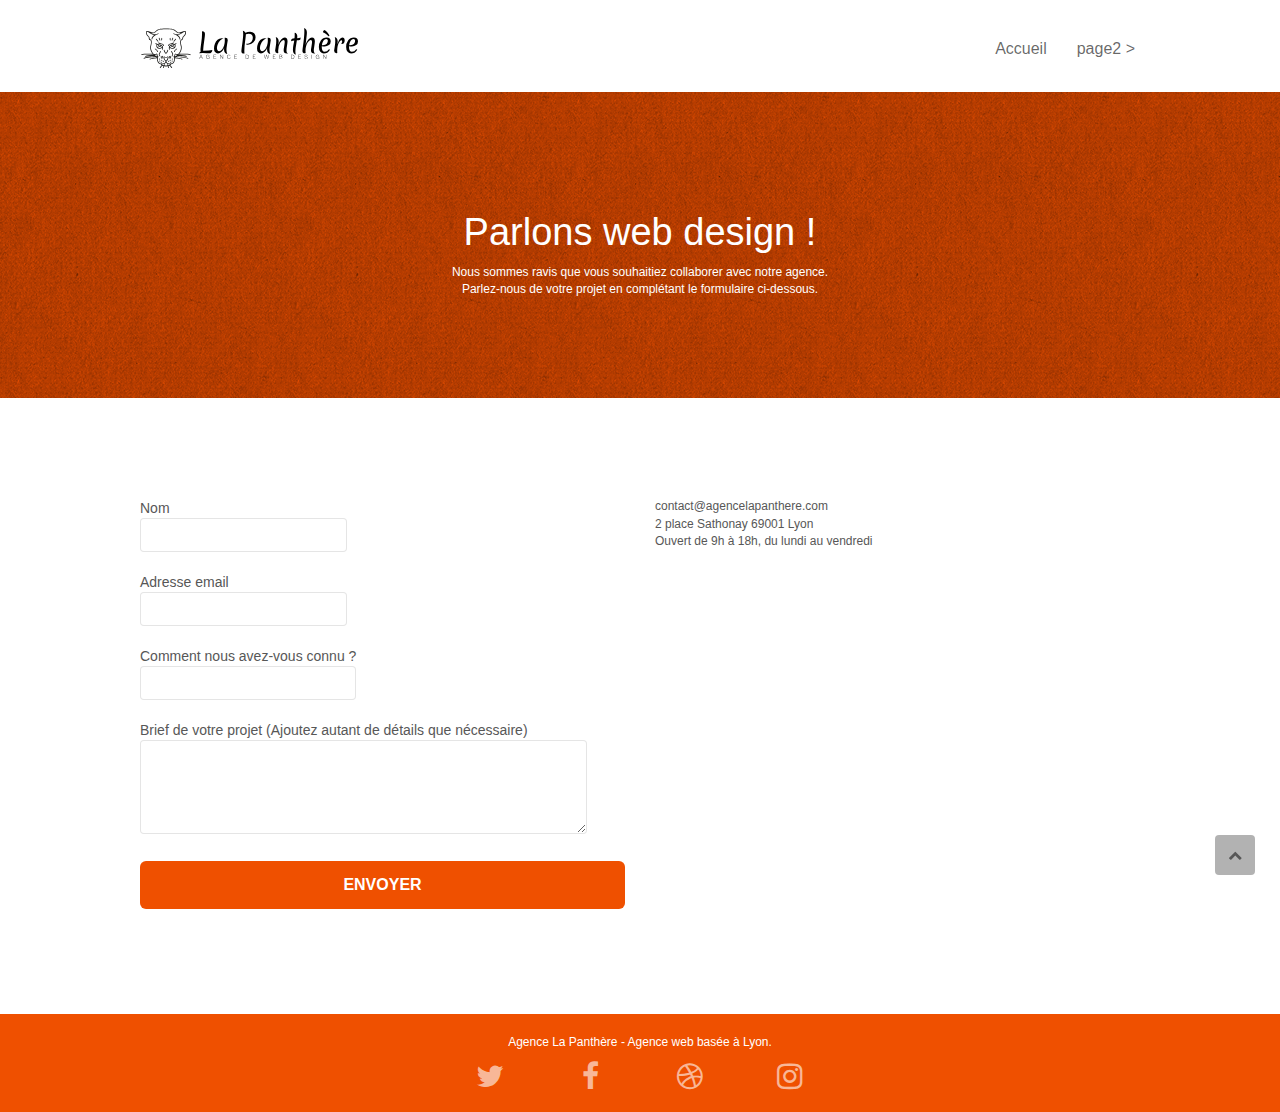
==== commit 4f06c7eb: "link résolu" ====
--- a/page2.html
+++ b/page2.html
@@ -7,10 +7,10 @@
     <meta name="viewport" content="width=device-width, initial-scale=1.0, viewport-fit=cover">
     <link rel="shortcut icon" type="image/png" href="favicon.jpg">
     
-	<link rel="stylesheet" type="text/css" href="./css/bootstrap.min.css">
+	<link rel="stylesheet" type="text/css" href="./css/bootstrap.css">
 	<link rel="stylesheet" type="text/css" href="style.css">
-	<link rel="stylesheet" type="text/css" href="./css/font-awesome.min.css">
-	<link rel="stylesheet" type="text/css" href="./css/et-line.min.css">
+	<link rel="stylesheet" type="text/css" href="./css/font-awesome.css">
+	<link rel="stylesheet" type="text/css" href="./css/et-line.css">
 	<link rel="stylesheet" href="https://cdnjs.cloudflare.com/ajax/libs/font-awesome/4.7.0/css/font-awesome.min.css">
     
 	<script src="./js/jquery-2.1.0.min.js"></script>
@@ -18,6 +18,7 @@
 	<script src="./js/blocs.min.js"></script>
 	<script src="./js/jqBootstrapValidation.js"></script>
 	<script src="./js/formHandler.js"></script>
+	
     <title>page2</title>
 
     
--- a/style.css
+++ b/style.css
@@ -536,8 +536,7 @@
 }
 
 .scrollToTop span {
-    margin-top: 10px;
-    margin-left: 12px;
+    margin-top: 6px;
 }
 
 .showScrollTop {
--- a/css/et-line.css
+++ b/css/et-line.css
@@ -0,0 +1,519 @@
+@font-face {
+    font-family: et-line;
+    src: url(../fonts/et-line.eot);
+    src: url(../fonts/et-line.eot?#iefix) format('embedded-opentype'), url(../fonts/et-line.woff) format('woff'), url(../fonts/et-line.ttf) format('truetype'), url(../fonts/et-line.svg#et-line) format('svg');
+    font-weight: 400;
+    font-style: normal
+}
+
+.et-icon-adjustments,
+.et-icon-alarmclock,
+.et-icon-anchor,
+.et-icon-aperture,
+.et-icon-attachment,
+.et-icon-bargraph,
+.et-icon-basket,
+.et-icon-beaker,
+.et-icon-bike,
+.et-icon-book-open,
+.et-icon-briefcase,
+.et-icon-browser,
+.et-icon-calendar,
+.et-icon-camera,
+.et-icon-caution,
+.et-icon-chat,
+.et-icon-circle-compass,
+.et-icon-clipboard,
+.et-icon-clock,
+.et-icon-cloud,
+.et-icon-compass,
+.et-icon-desktop,
+.et-icon-dial,
+.et-icon-document,
+.et-icon-documents,
+.et-icon-download,
+.et-icon-dribbble,
+.et-icon-edit,
+.et-icon-envelope,
+.et-icon-expand,
+.et-icon-facebook,
+.et-icon-flag,
+.et-icon-focus,
+.et-icon-gears,
+.et-icon-genius,
+.et-icon-gift,
+.et-icon-global,
+.et-icon-globe,
+.et-icon-googleplus,
+.et-icon-grid,
+.et-icon-happy,
+.et-icon-hazardous,
+.et-icon-heart,
+.et-icon-hotairballoon,
+.et-icon-hourglass,
+.et-icon-key,
+.et-icon-laptop,
+.et-icon-layers,
+.et-icon-lifesaver,
+.et-icon-lightbulb,
+.et-icon-linegraph,
+.et-icon-linkedin,
+.et-icon-lock,
+.et-icon-magnifying-glass,
+.et-icon-map,
+.et-icon-map-pin,
+.et-icon-megaphone,
+.et-icon-mic,
+.et-icon-mobile,
+.et-icon-newspaper,
+.et-icon-notebook,
+.et-icon-paintbrush,
+.et-icon-paperclip,
+.et-icon-pencil,
+.et-icon-phone,
+.et-icon-picture,
+.et-icon-pictures,
+.et-icon-piechart,
+.et-icon-presentation,
+.et-icon-pricetags,
+.et-icon-printer,
+.et-icon-profile-female,
+.et-icon-profile-male,
+.et-icon-puzzle,
+.et-icon-quote,
+.et-icon-recycle,
+.et-icon-refresh,
+.et-icon-ribbon,
+.et-icon-rss,
+.et-icon-sad,
+.et-icon-scissors,
+.et-icon-scope,
+.et-icon-search,
+.et-icon-shield,
+.et-icon-speedometer,
+.et-icon-strategy,
+.et-icon-streetsign,
+.et-icon-tablet,
+.et-icon-target,
+.et-icon-telescope,
+.et-icon-toolbox,
+.et-icon-tools,
+.et-icon-tools-2,
+.et-icon-trophy,
+.et-icon-tumblr,
+.et-icon-twitter,
+.et-icon-upload,
+.et-icon-video,
+.et-icon-wallet,
+.et-icon-wine {
+    font-family: et-line;
+    speak: none;
+    font-style: normal;
+    font-weight: 400;
+    font-variant: normal;
+    text-transform: none;
+    line-height: 1;
+    -webkit-font-smoothing: antialiased;
+    -moz-osx-font-smoothing: grayscale;
+    display: inline-block
+}
+
+.et-icon-mobile:before {
+    content: "\e000"
+}
+
+.et-icon-laptop:before {
+    content: "\e001"
+}
+
+.et-icon-desktop:before {
+    content: "\e002"
+}
+
+.et-icon-tablet:before {
+    content: "\e003"
+}
+
+.et-icon-phone:before {
+    content: "\e004"
+}
+
+.et-icon-document:before {
+    content: "\e005"
+}
+
+.et-icon-documents:before {
+    content: "\e006"
+}
+
+.et-icon-search:before {
+    content: "\e007"
+}
+
+.et-icon-clipboard:before {
+    content: "\e008"
+}
+
+.et-icon-newspaper:before {
+    content: "\e009"
+}
+
+.et-icon-notebook:before {
+    content: "\e00a"
+}
+
+.et-icon-book-open:before {
+    content: "\e00b"
+}
+
+.et-icon-browser:before {
+    content: "\e00c"
+}
+
+.et-icon-calendar:before {
+    content: "\e00d"
+}
+
+.et-icon-presentation:before {
+    content: "\e00e"
+}
+
+.et-icon-picture:before {
+    content: "\e00f"
+}
+
+.et-icon-pictures:before {
+    content: "\e010"
+}
+
+.et-icon-video:before {
+    content: "\e011"
+}
+
+.et-icon-camera:before {
+    content: "\e012"
+}
+
+.et-icon-printer:before {
+    content: "\e013"
+}
+
+.et-icon-toolbox:before {
+    content: "\e014"
+}
+
+.et-icon-briefcase:before {
+    content: "\e015"
+}
+
+.et-icon-wallet:before {
+    content: "\e016"
+}
+
+.et-icon-gift:before {
+    content: "\e017"
+}
+
+.et-icon-bargraph:before {
+    content: "\e018"
+}
+
+.et-icon-grid:before {
+    content: "\e019"
+}
+
+.et-icon-expand:before {
+    content: "\e01a"
+}
+
+.et-icon-focus:before {
+    content: "\e01b"
+}
+
+.et-icon-edit:before {
+    content: "\e01c"
+}
+
+.et-icon-adjustments:before {
+    content: "\e01d"
+}
+
+.et-icon-ribbon:before {
+    content: "\e01e"
+}
+
+.et-icon-hourglass:before {
+    content: "\e01f"
+}
+
+.et-icon-lock:before {
+    content: "\e020"
+}
+
+.et-icon-megaphone:before {
+    content: "\e021"
+}
+
+.et-icon-shield:before {
+    content: "\e022"
+}
+
+.et-icon-trophy:before {
+    content: "\e023"
+}
+
+.et-icon-flag:before {
+    content: "\e024"
+}
+
+.et-icon-map:before {
+    content: "\e025"
+}
+
+.et-icon-puzzle:before {
+    content: "\e026"
+}
+
+.et-icon-basket:before {
+    content: "\e027"
+}
+
+.et-icon-envelope:before {
+    content: "\e028"
+}
+
+.et-icon-streetsign:before {
+    content: "\e029"
+}
+
+.et-icon-telescope:before {
+    content: "\e02a"
+}
+
+.et-icon-gears:before {
+    content: "\e02b"
+}
+
+.et-icon-key:before {
+    content: "\e02c"
+}
+
+.et-icon-paperclip:before {
+    content: "\e02d"
+}
+
+.et-icon-attachment:before {
+    content: "\e02e"
+}
+
+.et-icon-pricetags:before {
+    content: "\e02f"
+}
+
+.et-icon-lightbulb:before {
+    content: "\e030"
+}
+
+.et-icon-layers:before {
+    content: "\e031"
+}
+
+.et-icon-pencil:before {
+    content: "\e032"
+}
+
+.et-icon-tools:before {
+    content: "\e033"
+}
+
+.et-icon-tools-2:before {
+    content: "\e034"
+}
+
+.et-icon-scissors:before {
+    content: "\e035"
+}
+
+.et-icon-paintbrush:before {
+    content: "\e036"
+}
+
+.et-icon-magnifying-glass:before {
+    content: "\e037"
+}
+
+.et-icon-circle-compass:before {
+    content: "\e038"
+}
+
+.et-icon-linegraph:before {
+    content: "\e039"
+}
+
+.et-icon-mic:before {
+    content: "\e03a"
+}
+
+.et-icon-strategy:before {
+    content: "\e03b"
+}
+
+.et-icon-beaker:before {
+    content: "\e03c"
+}
+
+.et-icon-caution:before {
+    content: "\e03d"
+}
+
+.et-icon-recycle:before {
+    content: "\e03e"
+}
+
+.et-icon-anchor:before {
+    content: "\e03f"
+}
+
+.et-icon-profile-male:before {
+    content: "\e040"
+}
+
+.et-icon-profile-female:before {
+    content: "\e041"
+}
+
+.et-icon-bike:before {
+    content: "\e042"
+}
+
+.et-icon-wine:before {
+    content: "\e043"
+}
+
+.et-icon-hotairballoon:before {
+    content: "\e044"
+}
+
+.et-icon-globe:before {
+    content: "\e045"
+}
+
+.et-icon-genius:before {
+    content: "\e046"
+}
+
+.et-icon-map-pin:before {
+    content: "\e047"
+}
+
+.et-icon-dial:before {
+    content: "\e048"
+}
+
+.et-icon-chat:before {
+    content: "\e049"
+}
+
+.et-icon-heart:before {
+    content: "\e04a"
+}
+
+.et-icon-cloud:before {
+    content: "\e04b"
+}
+
+.et-icon-upload:before {
+    content: "\e04c"
+}
+
+.et-icon-download:before {
+    content: "\e04d"
+}
+
+.et-icon-target:before {
+    content: "\e04e"
+}
+
+.et-icon-hazardous:before {
+    content: "\e04f"
+}
+
+.et-icon-piechart:before {
+    content: "\e050"
+}
+
+.et-icon-speedometer:before {
+    content: "\e051"
+}
+
+.et-icon-global:before {
+    content: "\e052"
+}
+
+.et-icon-compass:before {
+    content: "\e053"
+}
+
+.et-icon-lifesaver:before {
+    content: "\e054"
+}
+
+.et-icon-clock:before {
+    content: "\e055"
+}
+
+.et-icon-aperture:before {
+    content: "\e056"
+}
+
+.et-icon-quote:before {
+    content: "\e057"
+}
+
+.et-icon-scope:before {
+    content: "\e058"
+}
+
+.et-icon-alarmclock:before {
+    content: "\e059"
+}
+
+.et-icon-refresh:before {
+    content: "\e05a"
+}
+
+.et-icon-happy:before {
+    content: "\e05b"
+}
+
+.et-icon-sad:before {
+    content: "\e05c"
+}
+
+.et-icon-facebook:before {
+    content: "\e05d"
+}
+
+.et-icon-twitter:before {
+    content: "\e05e"
+}
+
+.et-icon-googleplus:before {
+    content: "\e05f"
+}
+
+.et-icon-rss:before {
+    content: "\e060"
+}
+
+.et-icon-tumblr:before {
+    content: "\e061"
+}
+
+.et-icon-linkedin:before {
+    content: "\e062"
+}
+
+.et-icon-dribbble:before {
+    content: "\e063"
+}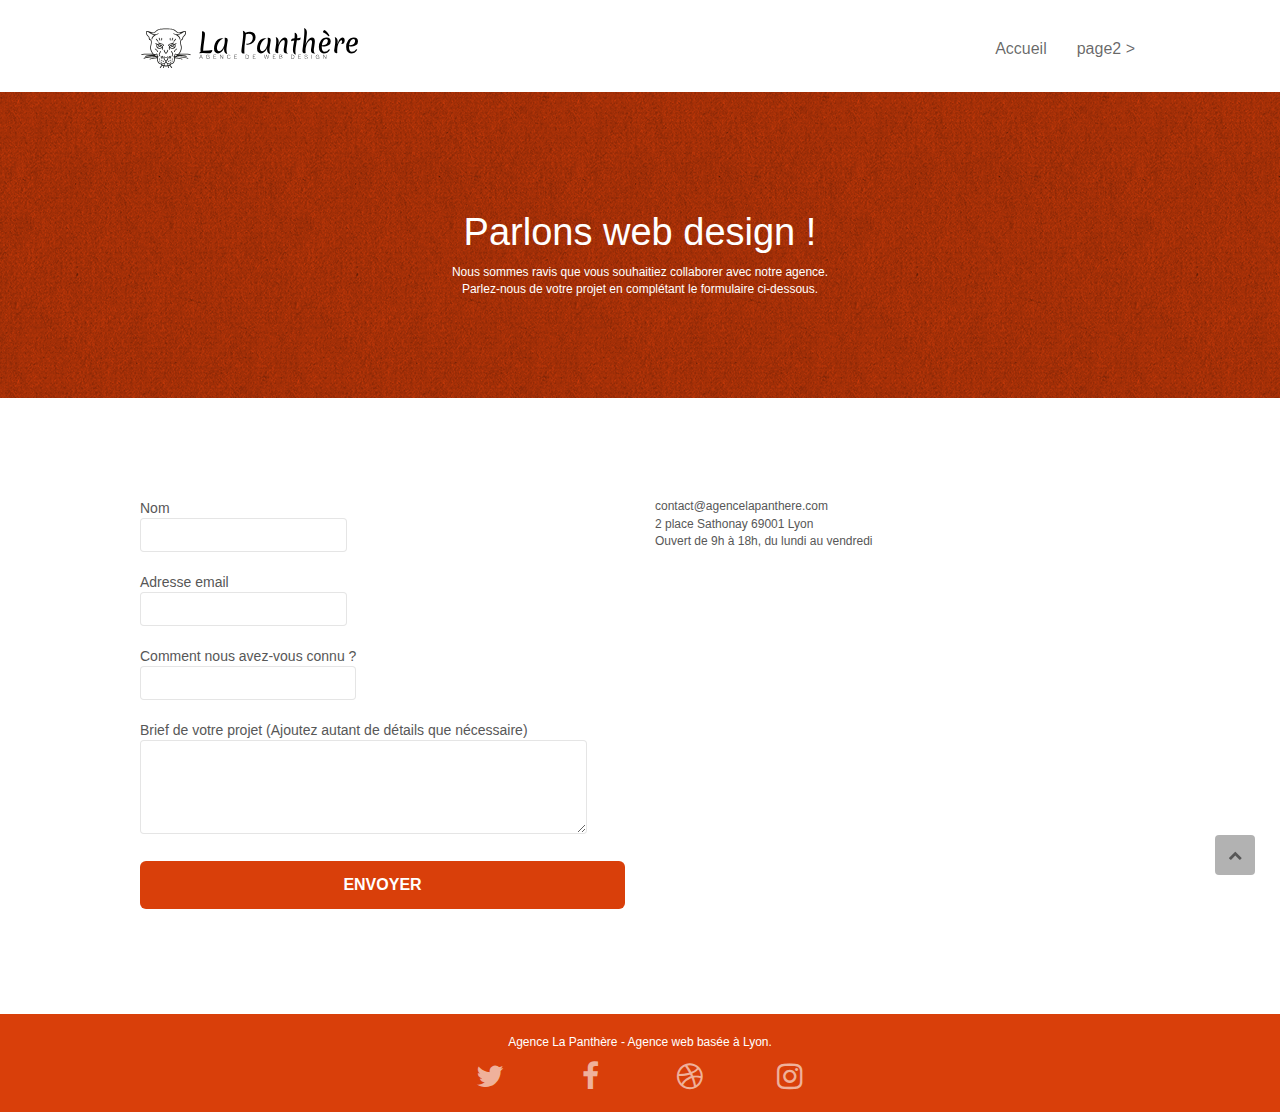
==== commit 706e2aaa: "test3" ====
--- a/page2.html
+++ b/page2.html
@@ -13,9 +13,9 @@
 	<link rel="stylesheet" type="text/css" href="./css/et-line.css">
 	<link rel="stylesheet" href="https://cdnjs.cloudflare.com/ajax/libs/font-awesome/4.7.0/css/font-awesome.min.css">
     
-	<script src="./js/jquery-2.1.0.min.js"></script>
-	<script src="./js/bootstrap.min.js"></script>
-	<script src="./js/blocs.min.js"></script>
+	<script src="./js/jquery-2.1.0.js"></script>
+	<script src="./js/bootstrap.js"></script>
+	<script src="./js/blocs.js"></script>
 	<script src="./js/jqBootstrapValidation.js"></script>
 	<script src="./js/formHandler.js"></script>
 	
--- a/style.css
+++ b/style.css
@@ -91,7 +91,7 @@
 }
 
 .texture-paper::before {
-    background: url("img/texture-paper.png");
+    background: url("img/texture-paper.webp");
     background-size: 280px 280px;
 }
 
@@ -381,8 +381,8 @@
         position: absolute;
         top: 50%;
         right: 20px;
+        -webkit-transform: translateY(-50%);
         transform: translate(0, -50%);
-        -webkit-transform: translateY(-50%);
     }
     .nav > li .dropdown-menu a,
     .nav > li .dropdown-menu a:hover {
@@ -564,8 +564,8 @@
     z-index: 1;
     position: absolute;
     top: 50%;
+    -webkit-transform: translateY(-50%);
     transform: translateY(-50%);
-    -webkit-transform: translateY(-50%);
 }
 
 a[data-lightbox]:hover img {
@@ -789,7 +789,7 @@
 }
 
 .bgc-atomic-tangerine {
-    background-color: #ef5000;
+    background-color: #D93F0A;
 }
 
 .tc-white {
@@ -797,7 +797,7 @@
 }
 
 .btn-atomic-tangerine {
-    background: #ef5000;
+    background: #D93F0A;
     color: #120404;
 }
 
@@ -815,7 +815,7 @@
 }
 
 .ltc-atomic-tangerine {
-    color: #ef5000!important;
+    color: #D93F0A!important;
 }
 
 .ltc-atomic-tangerine:hover {
@@ -836,11 +836,11 @@
 }
 
 .bg-banniere {
-    background-image: url("img/agence-la-panthere.jpg");
+    background-image: url("img/agence-la-panthere.webp");
 }
 
 .bg-presentation {
-    background-image: url("img/image-de-presentation.bmp");
+    background-image: url("img/image-de-presentation.webp");
 }
 
 @media (max-width: 1024px) {
@@ -931,9 +931,9 @@
     }
     .site-navigation {
         position: inherit;
-        transform: none;
         -webkit-transform: none;
         -ms-transform: none;
+        transform: none;
     }
     .nav > li {
         margin-top: 0;
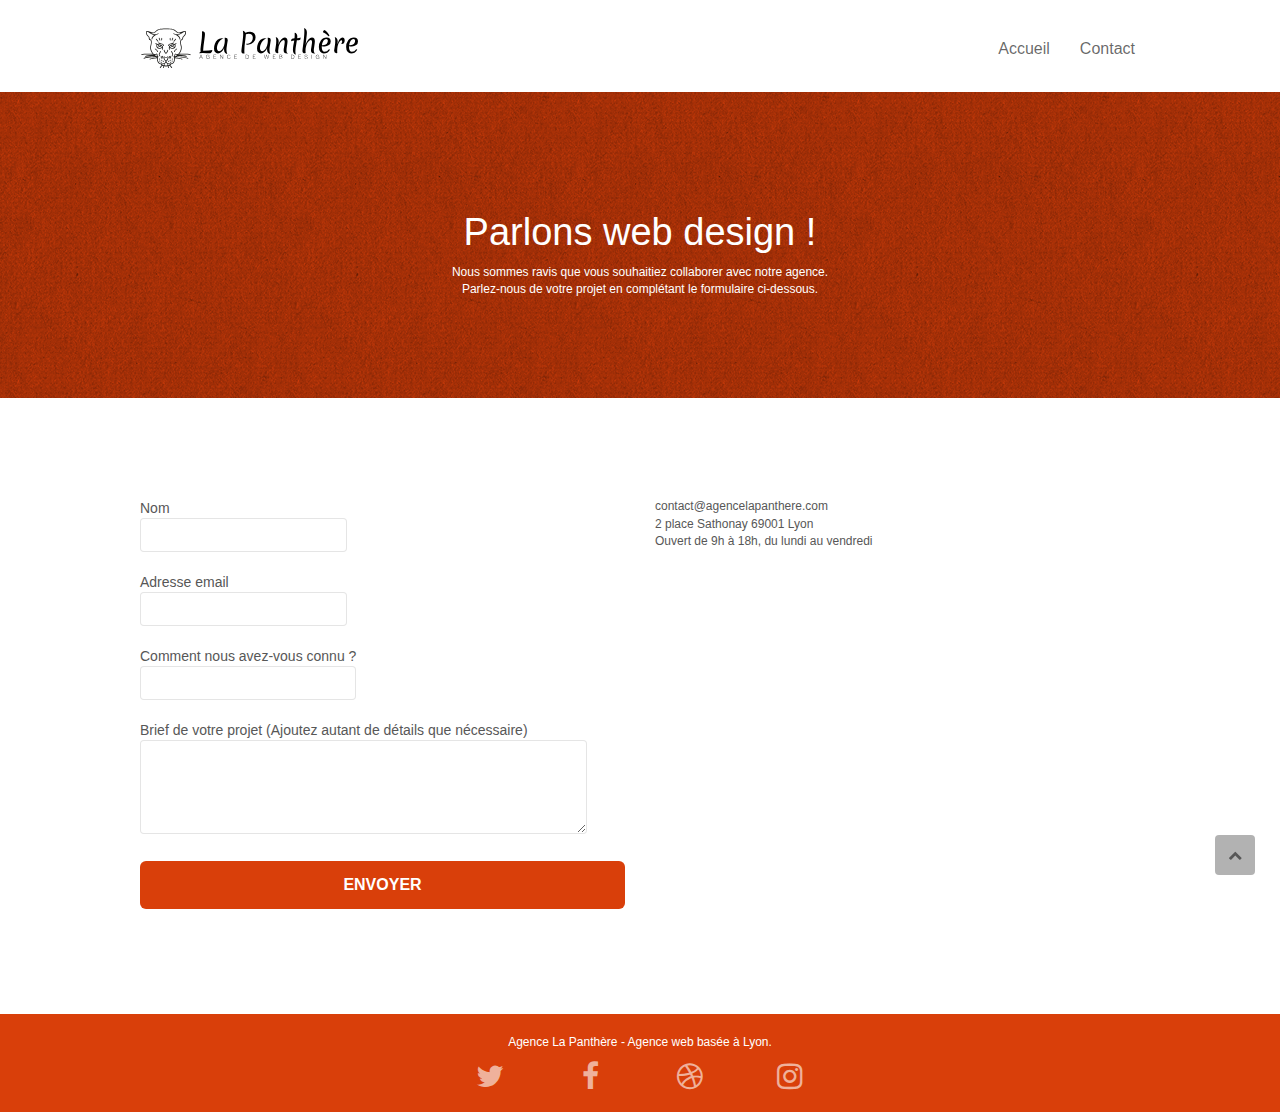
==== commit 4fbcc5a1: "menu contact" ====
--- a/page2.html
+++ b/page2.html
@@ -19,7 +19,7 @@
 	<script src="./js/jqBootstrapValidation.js"></script>
 	<script src="./js/formHandler.js"></script>
 	
-    <title>page2</title>
+    <title>Contact</title>
 
     
 <!-- Analytics -->
@@ -47,7 +47,7 @@
 						<a href="index.html">Accueil</a>
 					</li>
 					<li>
-						<a href="page2.html">page2 &gt;</a>
+						<a href="page2.html">Contact </a>
 					</li>
 				</ul>
 			</div>
